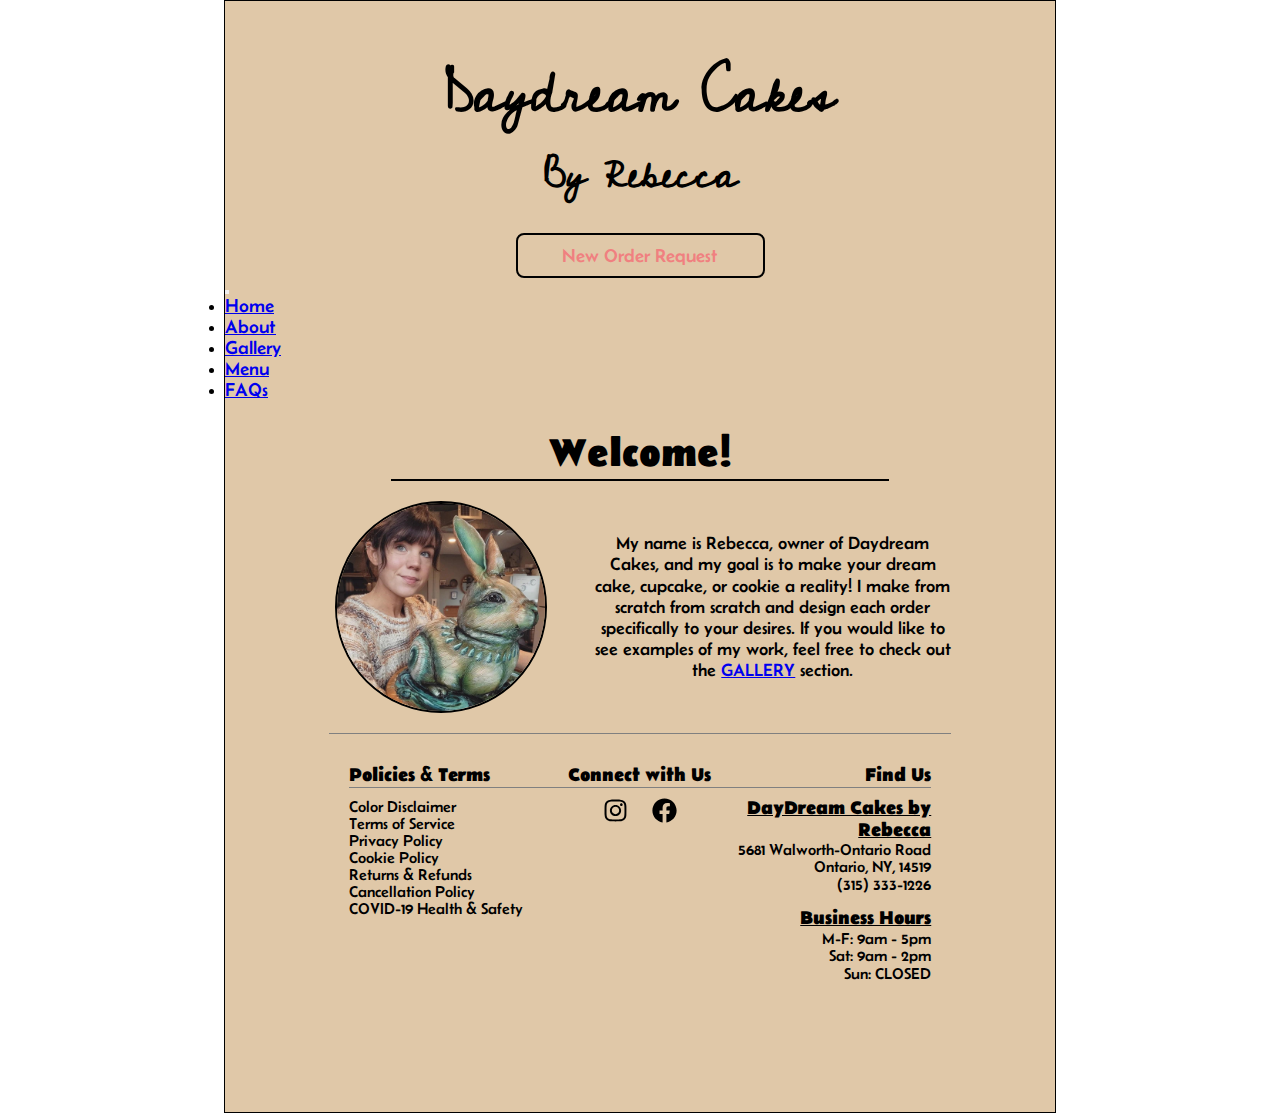
==== index.html @ 42251006 "Update index.html" ====
<!DOCTYPE html>
<html lang="en">
<head>
    <meta charset="UTF-8">
    <meta http-equiv="X-UA-Compatible" content="IE=edge">
    <meta name="viewport" content="width=device-width, initial-scale=1.0">

    <!-- Google Fonts -->
    <link rel="preconnect" href="https://fonts.googleapis.com">
    <link rel="preconnect" href="https://fonts.gstatic.com" crossorigin>
    <link href="https://fonts.googleapis.com/css2?family=Cedarville+Cursive&display=swap" rel="stylesheet">
    <link rel="preconnect" href="https://fonts.googleapis.com">
    <link rel="preconnect" href="https://fonts.gstatic.com" crossorigin>
    <link href="https://fonts.googleapis.com/css2?family=Manrope:wght@400;500;700;800&display=swap" rel="stylesheet">
    <link rel="preconnect" href="https://fonts.googleapis.com">
    <link rel="preconnect" href="https://fonts.gstatic.com" crossorigin>
    <link href="https://fonts.googleapis.com/css2?family=Belanosima:wght@400;600;700&display=swap" rel="stylesheet">
    <!-- Bootstrap -->
    <link href="https://cdn.jsdelivr.net/npm/bootstrap@5.3.2/dist/css/bootstrap.min.css" rel="stylesheet" integrity="sha384-T3c6CoIi6uLrA9TneNEoa7RxnatzjcDSCmG1MXxSR1GAsXEV/Dwwykc2MPK8M2HN" crossorigin="anonymous">
    <link rel="stylesheet" href="https://cdn.jsdelivr.net/npm/bootstrap-icons@1.3.0/font/bootstrap-icons.css">
    <!-- CSS -->
    <link rel="stylesheet" href="/css/styles.css">
    
    <title>Home | DayDream Cakes</title>
</head>

<body>
    <section class="webpage">
        <header>
            <a href="index.html"><h1>Daydream Cakes</h1></a>
            <a href="index.html"><h2>By Rebecca</h2></a>
        </header>

        <p class="order-request"><a class="request-link" href="order-form.html" target="_blank">New Order Request</a></p>

        <!-- Navbar -->
        <nav class="navbar navbar-expand-sm navbar-light py-2">
            <div class="container">
            <button 
                    class="navbar-toggler" 
                    type="button" 
                    data-bs-toggle="collapse" 
                    data-bs-target="#navmenu"
                >
                <span class="navbar-toggler-icon"></span>
            </button>

            <div class="collapse navbar-collapse" id="navmenu">
                    <ul class="navbar-nav ms-auto">
                        <li class="nav-item">
                            <a href="/DDC2/html/index.html" class="nav-link">Home</a>
                        </li>
                        <li class="nav-item">
                            <a href="/DDC2/html/about.html" class="nav-link">About</a>
                        </li>
                        <li class="nav-item">
                            <a href="/DDC2/html/gallery.html" class="nav-link">Gallery</a>
                        </li>
                        <li class="nav-item">
                            <a href="/DDC2/html/menu.html" class="nav-link">Menu</a>
                        </li>
                        <li class="nav-item">
                            <a href="/DDC2/html/faqs.html" class="nav-link">FAQs</a>
                        </li>
                    </ul>
            </div>
            </div>
        </nav>

        <section class="dropdown mt-3">
            <button class="btn btn-secondary dropdown-toggle" type="button" data-bs-toggle="dropdown" aria-expanded="false">
                Site Navigation
            </button>
            <ul class="dropdown-menu">
                <li><a class="dropdown-item" href="/DDC2/html/index.html">Home</a></li>
                <li><a class="dropdown-item" href="/DDC2/html/about.html">About</a></li>
                <li><a class="dropdown-item" href="/DDC2/html/gallery.html">Gallery</a></li>
                <li><a class="dropdown-item" href="/DDC2/html/menu.html"> Menu</a></li>
                <li><a class="dropdown-item" href="/DDC2/html/faqs.html">FAQs</a></li>
            </ul>
        </section>

        <section class="welcome-page">
            <h2>Welcome!</h2>
            <div class="welcome-statement">
                <img src="/images/about-picture.jpg" alt="">
                <div>My name is Rebecca, owner of Daydream Cakes, and my goal is to make your dream cake, cupcake, or cookie a reality!  I make from scratch from scratch and design each order specifically to your desires.  If you would like to see examples of my work, feel free to check out the <a href="/DDC2/html/gallery.html" target="_blank">GALLERY</a> section.</div>
            </div>
        </section>
        <footer class="footer">
            <div class="footer-section policies-terms">
                <div class="footer-title">
                    <h3>Policies & Terms</h3>
                </div>
                <div>
                    <ul>
                        <li><a href="#">Color Disclaimer</a></li>
                        <li><a href="#">Terms of Service</a></li>
                        <li><a href="#">Privacy Policy</a></li>
                        <li><a href="#">Cookie Policy</a></li>
                        <li><a href="#">Returns & Refunds</a></li>
                        <li><a href="#">Cancellation Policy</a></li>
                        <li><a href="#">COVID-19 Health & Safety</a></li>
                    </ul>
                </div>
            </div>
            <div class="footer-section social-media">
                <div class="footer-title">
                    <h3>Connect with Us</h3>
                </div>
                <div>
                    <svg class="social-media-icon" xmlns="http://www.w3.org/2000/svg" viewBox="0 0 448 512">Font Awesome Free 6.4.0 by @fontawesome - https://fontawesome.com License - https://fontawesome.com/license/free (Icons: CC BY 4.0, Fonts: SIL OFL 1.1, Code: MIT License) Copyright 2023 Fonticons, Inc.<path d="M224.1 141c-63.6 0-114.9 51.3-114.9 114.9s51.3 114.9 114.9 114.9S339 319.5 339 255.9 287.7 141 224.1 141zm0 189.6c-41.1 0-74.7-33.5-74.7-74.7s33.5-74.7 74.7-74.7 74.7 33.5 74.7 74.7-33.6 74.7-74.7 74.7zm146.4-194.3c0 14.9-12 26.8-26.8 26.8-14.9 0-26.8-12-26.8-26.8s12-26.8 26.8-26.8 26.8 12 26.8 26.8zm76.1 27.2c-1.7-35.9-9.9-67.7-36.2-93.9-26.2-26.2-58-34.4-93.9-36.2-37-2.1-147.9-2.1-184.9 0-35.8 1.7-67.6 9.9-93.9 36.1s-34.4 58-36.2 93.9c-2.1 37-2.1 147.9 0 184.9 1.7 35.9 9.9 67.7 36.2 93.9s58 34.4 93.9 36.2c37 2.1 147.9 2.1 184.9 0 35.9-1.7 67.7-9.9 93.9-36.2 26.2-26.2 34.4-58 36.2-93.9 2.1-37 2.1-147.8 0-184.8zM398.8 388c-7.8 19.6-22.9 34.7-42.6 42.6-29.5 11.7-99.5 9-132.1 9s-102.7 2.6-132.1-9c-19.6-7.8-34.7-22.9-42.6-42.6-11.7-29.5-9-99.5-9-132.1s-2.6-102.7 9-132.1c7.8-19.6 22.9-34.7 42.6-42.6 29.5-11.7 99.5-9 132.1-9s102.7-2.6 132.1 9c19.6 7.8 34.7 22.9 42.6 42.6 11.7 29.5 9 99.5 9 132.1s2.7 102.7-9 132.1z"/></svg>
                    <svg class="social-media-icon" xmlns="http://www.w3.org/2000/svg" viewBox="0 0 512 512">Font Awesome Free 6.4.0 by @fontawesome - https://fontawesome.com License - https://fontawesome.com/license/free (Icons: CC BY 4.0, Fonts: SIL OFL 1.1, Code: MIT License) Copyright 2023 Fonticons, Inc.<path d="M504 256C504 119 393 8 256 8S8 119 8 256c0 123.78 90.69 226.38 209.25 245V327.69h-63V256h63v-54.64c0-62.15 37-96.48 93.67-96.48 27.14 0 55.52 4.84 55.52 4.84v61h-31.28c-30.8 0-40.41 19.12-40.41 38.73V256h68.78l-11 71.69h-57.78V501C413.31 482.38 504 379.78 504 256z"/></svg>
                </div>
            </div>
            <div class="footer-section contact-info">
                <div class="footer-title">
                    <h3>Find Us</h3>
                </div>
                <div>
                    <h3>DayDream Cakes by Rebecca</h3>
                    <div>5681 Walworth-Ontario Road</div>
                    <div>Ontario, NY, 14519</div>
                    <div>(315) 333-1226</div>
                </div>
                <div>
                    <h3>Business Hours</h3>
                    <div>M-F: 9am - 5pm</div>
                    <div>Sat: 9am - 2pm</div>
                    <div>Sun: CLOSED</div>
                </div>
            </div>
        </footer>
    </section>

    <script src="https://cdn.jsdelivr.net/npm/bootstrap@5.3.2/dist/js/bootstrap.bundle.min.js" integrity="sha384-C6RzsynM9kWDrMNeT87bh95OGNyZPhcTNXj1NW7RuBCsyN/o0jlpcV8Qyq46cDfL" crossorigin="anonymous"></script>

</body>
</html>
---- css/styles.css ----
*{box-sizing:border-box;margin:0;padding:0}.about-page{border:3px solid #000;border-style:dotted;width:65%;margin:20px auto;padding:20px;display:flex;flex-direction:column;justify-content:space-between;align-items:center}.about-page div{font-size:1.2rem;margin:10px 0;line-height:22px}.about-page .image-row{display:flex;justify-content:space-around;margin:20px 0px}.about-page .image-row img{width:30%;border-radius:50%;border:1px solid #000}.about-page .about-picture{width:30%;border-radius:50%;margin:20px 0px;border:1px solid #000}.disclaimer{text-align:center;width:80%;margin:0 auto;margin-top:20px;color:#228b22;font-size:1.2rem}form{border:3px solid #000;border-radius:12px;width:75%;margin:0 auto;margin-top:20px}form .form-line.delivery-pickup div{display:flex;align-items:center}form .form-line.delivery-pickup input{width:20px;height:20px;margin-right:10px}form .form-line{padding:10px}form .form-line div .selection{padding:5px 0;display:flex;align-items:center}form .form-line div .selection input{width:20px;height:20px;margin-right:10px}form .form-line .selection{padding:5px 0}form .form-line.name input,form .form-line.email input,form .form-line.phone input{padding:5px;width:50%}form .form-line.description textarea{margin-top:10px;padding:5px;width:100%;height:200px}form .button{width:25%;margin:0 auto;display:flex}form .button .submit-btn{margin:0 auto;width:100%;padding:5px;border-radius:4px;margin-bottom:10px}.gallery-page{border:3px dotted #000;width:70%;margin:20px auto}.gallery-page .gallery-grid{display:grid;grid-template-columns:1fr 1fr;margin-top:20px;padding:10px 0}.gallery-page .gallery-grid .grid-item{width:90%;justify-self:center;align-self:center;text-align:center;margin:10px}.gallery-page .gallery-grid .grid-item img{width:200px;height:200px;border:2px solid #fff;border-radius:50%;transition-duration:.5s}.gallery-page .gallery-grid .grid-item h3{padding:10px 0;width:100%}.gallery-page .gallery-grid .grid-item:hover img{border:2px solid #f08080;transform:scale(1.05)}.gallery-page .gallery-grid .grid-item:hover h3{color:#f08080}.menu-page{width:80%;margin:20px auto;border:3px dashed #000}.menu-page h2{text-align:center;margin:20px auto;font-size:2.5rem}.menu-page .category.cake-flavors .category-title{font-size:1.8rem;text-align:center;border:2px solid #000;border-radius:12px;width:40%;margin:0 auto;margin-bottom:10px}.menu-page .category.cake-flavors .cake-flavors{display:grid;grid-template-columns:1fr 1fr;font-size:1.5rem}.menu-page .category.cake-flavors .flavor{justify-self:center;font-size:1.4rem}.menu-page .fnf-grid{display:grid;grid-template-columns:1fr 1fr}.menu-page .fnf-grid .category.fillings,.menu-page .fnf-grid .category.frostings{justify-self:center;text-align:center;margin-top:30px}.menu-page .fnf-grid .category.fillings .category-title.fillings,.menu-page .fnf-grid .category.fillings .category-title.frostings,.menu-page .fnf-grid .category.frostings .category-title.fillings,.menu-page .fnf-grid .category.frostings .category-title.frostings{border:2px solid #000;border-radius:12px;padding:2px 0;font-size:1.8rem;margin-bottom:10px;width:70%;margin:0 auto}.menu-page .fnf-grid .category.fillings .filling{font-size:1.4rem}.menu-page .fnf-grid .category.frostings .frosting{font-size:1.4rem}.menu-page .category.cnc-bites{width:90%;margin:40px auto;text-align:center}.menu-page .category.cnc-bites .category-title.cnc-bites{border:2px solid #000;border-radius:12px;padding:2px 0;font-size:1.8rem;margin:20px auto;width:70%}.menu-page .category.cnc-bites p{font-size:1.4rem}.faqs-page{width:80%;border:3px solid #000;border-style:dotted;margin:30px auto;padding:40px 15px}.faqs-page .faq-title{text-align:center;width:80%;border:3px solid #000;border-radius:12px;padding:5px 0;margin:0 auto;margin-bottom:20px}.faqs-page .accordion .accordion-item{border:2px solid #000;margin-bottom:20px}.faqs-page .accordion .accordion-item .accordion-header .accordion-button{font-size:1.2rem;font-weight:bolder}body{font-family:Belanosima,sans-serif}*{padding:0;margin:0;box-sizing:border-box}.webpage{width:65%;margin:0 auto;border:1px solid #000;background-color:#e0c8a8;padding-top:40px;padding-bottom:100px;font-family:Belanosima,sans-serif}.webpage header{margin:0 auto;width:80%;display:flex;flex-direction:column;align-items:center;font-family:Cedarville Cursive,Arial,Helvetica,sans-serif}.webpage header a{text-decoration:none;color:#000}.webpage header h1{font-size:3.5rem;text-align:center}.webpage header h2{font-size:2.5rem;margin-top:-10px}.webpage nav{margin:0 auto}.webpage nav button{margin:0 auto}.webpage nav .collapse .navbar-nav{margin:0 auto}.webpage nav .collapse .navbar-nav .nav-item a{font-size:1.2rem}.webpage nav .collapse .navbar-nav .nav-item a:hover{color:#add8e6}.webpage .dropdown{display:none}.webpage .request-link{text-decoration:none;color:#f08080}.webpage .request-link:hover{transform:scale(1.35);color:#fff}.webpage .order-request{margin:0 auto;width:30%;text-align:center;margin-top:20px;border:2px solid #000;padding:10px 15px;border-radius:8px;font-size:1.2rem}.webpage .welcome-page{width:100%}.webpage .welcome-page h2{font-size:2.5rem;text-align:center;border-bottom:2px solid #000;width:60%;margin:0 auto;margin-top:30px}.webpage .welcome-page .welcome-statement{margin:0 auto;display:grid;grid-template-columns:2fr 3fr;width:80%;margin-top:20px;margin-bottom:20px}.webpage .welcome-page .welcome-statement img{width:80%;border-radius:50%;border:2px solid #000;justify-self:center;align-self:center}.webpage .welcome-page .welcome-statement div{font-size:1.1rem;line-height:1.2;align-self:center;justify-self:center;text-align:center;padding:0 20px}.webpage footer{display:grid;grid-template-columns:1fr 1fr 1fr;width:60%;margin:0 auto;padding:30px 20px;border-top:1px solid gray;font-family:Belanosima,sans-serif}.webpage footer .footer-section{display:flex;flex-direction:column}.webpage footer .footer-section h3{font-size:1.2rem}.webpage footer .footer-section.policies-terms .footer-title h3{font-weight:bold}.webpage footer .footer-section.policies-terms ul{list-style:none;text-align:left;padding:0;margin:0}.webpage footer .footer-section.policies-terms ul li{margin:0}.webpage footer .footer-section.policies-terms ul li a{color:#000;text-decoration:none}.webpage footer .footer-section.policies-terms ul li a:hover{color:#add8e6}.webpage footer .footer-section.social-media .footer-title{text-align:center}.webpage footer .footer-section.social-media .footer-title h3{font-weight:bold}.webpage footer .footer-section.social-media>:nth-child(2){text-align:center}.webpage footer .social-media .social-media-icon{width:25px;height:25px;margin:0 10px;transition-duration:.2s}.webpage footer .social-media .social-media-icon:hover{transform:scale(1.35)}.webpage footer .footer-section.contact-info .footer-title{text-align:right}.webpage footer .footer-section.contact-info .footer-title h3{font-weight:bold}.webpage footer .footer-section.contact-info>div:nth-child(2),.webpage footer .footer-section.contact-info>div:nth-child(3){text-align:right;line-height:1.1}.webpage footer .footer-section.contact-info>div:nth-child(2) h3,.webpage footer .footer-section.contact-info>div:nth-child(3) h3{text-decoration:underline;font-weight:bold}.webpage footer .footer-section.contact-info>div:nth-child(3){margin-top:15px}.webpage footer .footer-title{font-size:.9rem;margin-bottom:10px;border-bottom:1px solid gray}@media(max-width: 1300px){.webpage .gallery-page{width:85%}.webpage footer{width:75%}}@media(max-width: 1050px){.webpage{width:90%}.webpage .navbar{width:70%}.webpage .order-form .form-line div .selection{display:flex;align-items:center}.webpage .order-form .form-line div .selection input{width:20px;height:20px;margin-right:10px}.webpage .welcome-page .welcome-statement img{width:80%}.webpage footer{width:75%}.about-page{width:90%}.about-page p{font-size:1.5rem}.menu-page{width:85%}.faqs-page .faq-title{width:70%}}@media(max-width: 800px){.webpage{width:100%}.webpage .order-request{width:40%}.webpage .form-line.name input,.webpage .form-line.email input,.webpage .form-line.phone input{width:70%}.webpage .welcome-page .welcome-statement{grid-template-columns:1fr}.webpage .welcome-page .welcome-statement img{width:30%;margin-bottom:20px}.webpage .menu-page .category.cake-flavors .category-title{width:70%}.webpage .menu-page .fnf-grid{grid-template-columns:1fr}.webpage .faqs-page{width:90%}.webpage .faqs-page .faq-title{width:80%}.webpage footer{grid-template-columns:1fr 1fr;row-gap:20px}.webpage footer .footer-section.policies-terms .footer-title{text-align:center}.webpage footer .footer-section.policies-terms div ul{text-align:center}.webpage footer .footer-section.social-media .footer-title{text-align:center}.webpage footer .footer-section.social-media>:nth-child(2){text-align:center}.webpage footer .footer-section.contact-info{grid-column:span 2;justify-self:center}.webpage footer .footer-section.contact-info .footer-title{text-align:center}.webpage footer .footer-section.contact-info>div:nth-child(2),.webpage footer .footer-section.contact-info>div:nth-child(3){text-align:center}}@media(max-width: 600px){.webpage header{width:100%}.webpage header h1{font-size:2.5rem}.webpage header h2{font-size:1.5rem}.webpage nav{display:none}.webpage .dropdown{display:flex;justify-content:center}.webpage .dropdown .dropdown-menu li a:hover{color:#f08080}.webpage .order-request{width:50%}.webpage .order-form{width:90%}.webpage .order-form .form-line div .selection{display:flex;align-items:center}.webpage .order-form .form-line div .selection input{width:20px;height:20px;margin-right:10px}.webpage .order-form .form-line.name input,.webpage .order-form .form-line.email input,.webpage .order-form .form-line.phone input{width:100%}.webpage .order-form .button{width:60%}.webpage .order-form .button .submit-btn{padding:10px 0}.webpage .welcome-page .welcome-statement{width:90%}.webpage .welcome-page .welcome-statement img{width:40%;margin-bottom:20px}.webpage .about-page p{font-size:1rem}.webpage .about-page .image-row>img:nth-child(2){display:none}.webpage .about-page .image-row img{width:50%}.webpage .about-page .about-picture{width:50%}.webpage .gallery-page{width:90%}.webpage .gallery-page .gallery-grid{grid-template-columns:1fr}.webpage .gallery-page .gallery-grid .grid-item{width:80%}.webpage .gallery-page .gallery-grid .grid-item img{width:150px;height:150px}.webpage .menu-page{width:90%}.webpage .menu-page h2{font-size:2.2rem}.webpage .menu-page .category.cake-flavors .category-title{font-size:1.5rem;width:70%}.webpage .menu-page .category.cake-flavors .cake-flavors .flavor{font-size:1.3rem}.webpage .menu-page .fnf-grid{grid-template-columns:1fr}.webpage .menu-page .fnf-grid .category.fillings .category-title.fillings,.webpage .menu-page .fnf-grid .category.fillings .category-title.frostings,.webpage .menu-page .fnf-grid .category.frostings .category-title.fillings,.webpage .menu-page .fnf-grid .category.frostings .category-title.frostings{font-size:1.5rem}.webpage .menu-page .fnf-grid .category.fillings .filling{font-size:1.3rem}.webpage .menu-page .fnf-grid .category.frostings .frosting{font-size:1.3rem}.webpage .menu-page .category.cnc-bites{width:100%}.webpage .menu-page .category.cnc-bites .category-title.cnc-bites{font-size:1.5rem}.webpage .menu-page .category.cnc-bites p{font-size:1.3rem;width:90%;margin:0 auto}.webpage .faqs-page{width:95%}.webpage .faqs-page .faq-title{width:100%}.webpage footer{grid-template-columns:1fr}.webpage footer .footer-section.policies-terms{grid-column:span 2;text-align:center}.webpage footer .footer-section.social-media .footer-title{text-align:center}.webpage footer .footer-section.social-media>:nth-child(2){text-align:center}}
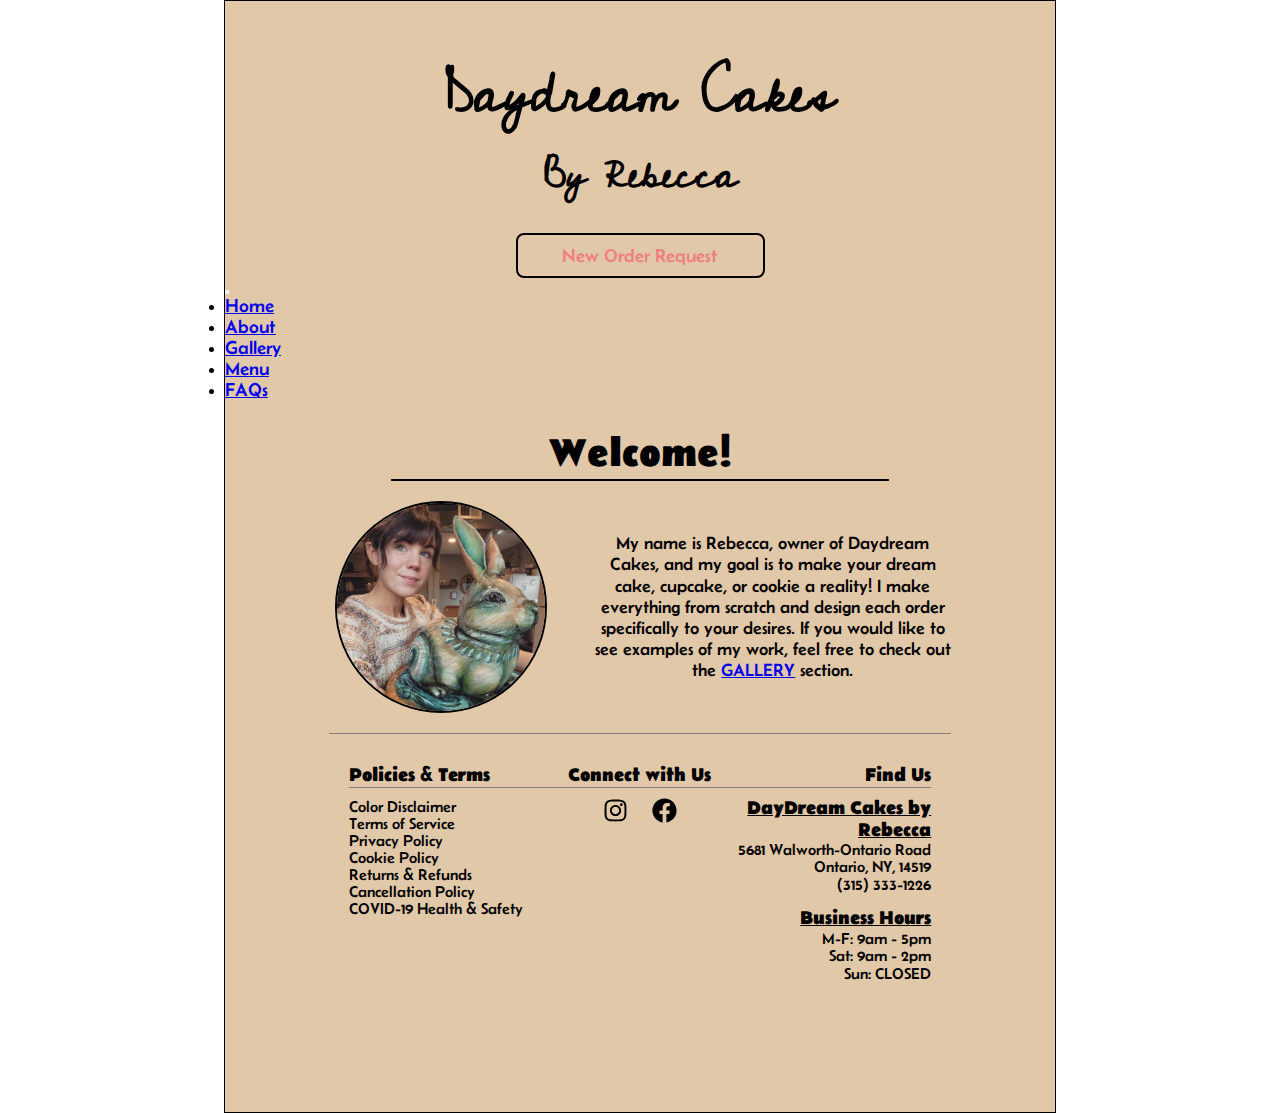
==== commit bd2b7005: "Update index.html" ====
--- a/index.html
+++ b/index.html
@@ -19,7 +19,7 @@
     <link href="https://cdn.jsdelivr.net/npm/bootstrap@5.3.2/dist/css/bootstrap.min.css" rel="stylesheet" integrity="sha384-T3c6CoIi6uLrA9TneNEoa7RxnatzjcDSCmG1MXxSR1GAsXEV/Dwwykc2MPK8M2HN" crossorigin="anonymous">
     <link rel="stylesheet" href="https://cdn.jsdelivr.net/npm/bootstrap-icons@1.3.0/font/bootstrap-icons.css">
     <!-- CSS -->
-    <link rel="stylesheet" href="/css/styles.css">
+    <link rel="stylesheet" href="css/styles.css">
     
     <title>Home | DayDream Cakes</title>
 </head>
@@ -48,19 +48,19 @@
             <div class="collapse navbar-collapse" id="navmenu">
                     <ul class="navbar-nav ms-auto">
                         <li class="nav-item">
-                            <a href="/DDC2/html/index.html" class="nav-link">Home</a>
+                            <a href="index.html" class="nav-link">Home</a>
                         </li>
                         <li class="nav-item">
-                            <a href="/DDC2/html/about.html" class="nav-link">About</a>
+                            <a href="about.html" class="nav-link">About</a>
                         </li>
                         <li class="nav-item">
-                            <a href="/DDC2/html/gallery.html" class="nav-link">Gallery</a>
+                            <a href="gallery.html" class="nav-link">Gallery</a>
                         </li>
                         <li class="nav-item">
-                            <a href="/DDC2/html/menu.html" class="nav-link">Menu</a>
+                            <a href="menu.html" class="nav-link">Menu</a>
                         </li>
                         <li class="nav-item">
-                            <a href="/DDC2/html/faqs.html" class="nav-link">FAQs</a>
+                            <a href="faqs.html" class="nav-link">FAQs</a>
                         </li>
                     </ul>
             </div>
@@ -72,19 +72,19 @@
                 Site Navigation
             </button>
             <ul class="dropdown-menu">
-                <li><a class="dropdown-item" href="/DDC2/html/index.html">Home</a></li>
-                <li><a class="dropdown-item" href="/DDC2/html/about.html">About</a></li>
-                <li><a class="dropdown-item" href="/DDC2/html/gallery.html">Gallery</a></li>
-                <li><a class="dropdown-item" href="/DDC2/html/menu.html"> Menu</a></li>
-                <li><a class="dropdown-item" href="/DDC2/html/faqs.html">FAQs</a></li>
+                <li><a class="dropdown-item" href="index.html">Home</a></li>
+                <li><a class="dropdown-item" href="about.html">About</a></li>
+                <li><a class="dropdown-item" href="gallery.html">Gallery</a></li>
+                <li><a class="dropdown-item" href="menu.html"> Menu</a></li>
+                <li><a class="dropdown-item" href="faqs.html">FAQs</a></li>
             </ul>
         </section>
 
         <section class="welcome-page">
             <h2>Welcome!</h2>
             <div class="welcome-statement">
-                <img src="/images/about-picture.jpg" alt="">
-                <div>My name is Rebecca, owner of Daydream Cakes, and my goal is to make your dream cake, cupcake, or cookie a reality!  I make from scratch from scratch and design each order specifically to your desires.  If you would like to see examples of my work, feel free to check out the <a href="/DDC2/html/gallery.html" target="_blank">GALLERY</a> section.</div>
+                <img src="images/about-picture.jpg" alt="">
+                <div>My name is Rebecca, owner of Daydream Cakes, and my goal is to make your dream cake, cupcake, or cookie a reality!  I make everything from scratch and design each order specifically to your desires.  If you would like to see examples of my work, feel free to check out the <a href="/DDC2/html/gallery.html" target="_blank">GALLERY</a> section.</div>
             </div>
         </section>
         <footer class="footer">
